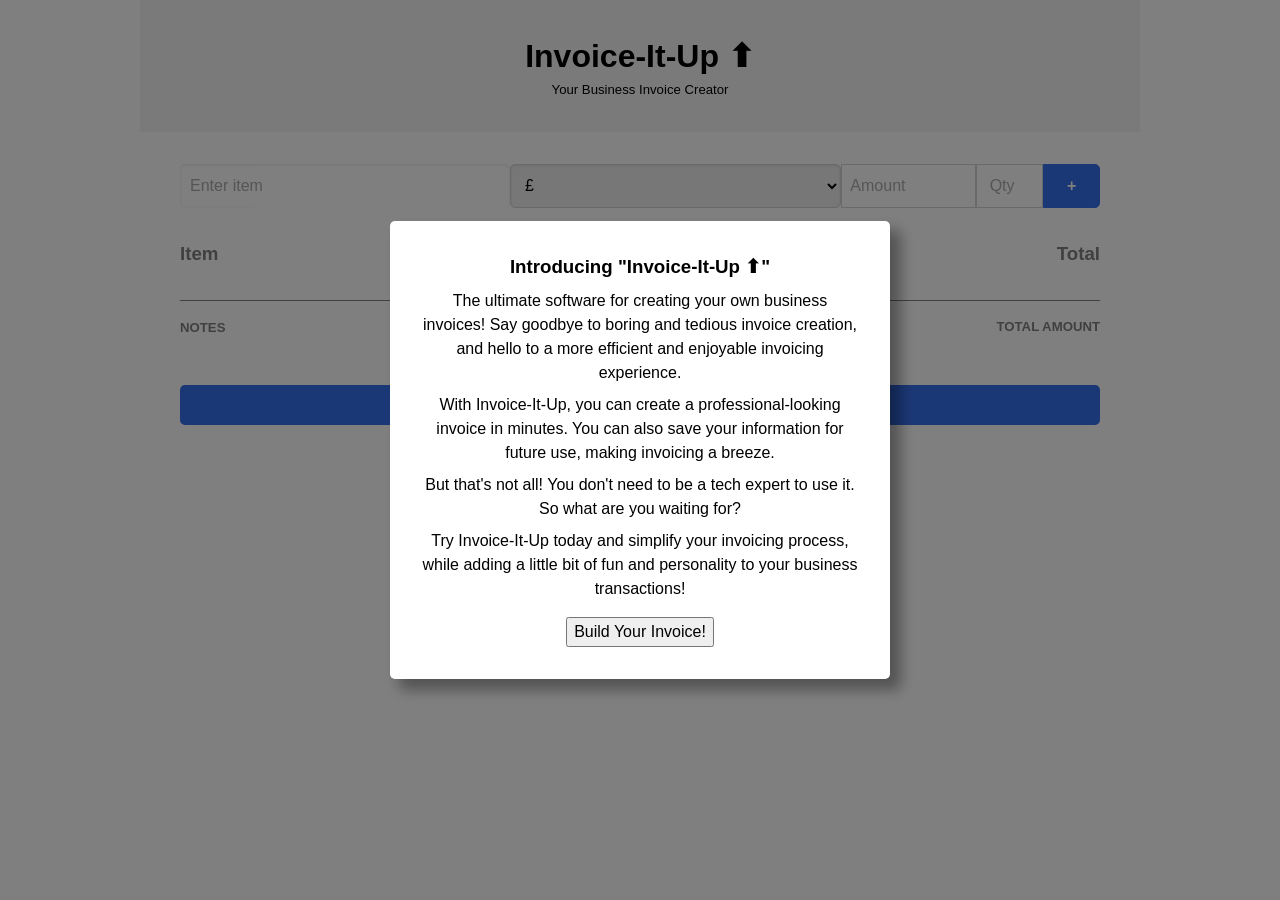
==== index.html @ f7806256 "js file updates" ====
<!DOCTYPE html>
<html lang="en">
  <head>
    <meta charset="UTF-8" />
    <meta http-equiv="X-UA-Compatible" content="IE=edge" />
    <meta name="viewport" content="width=device-width, initial-scale=1.0" />
    <link rel="stylesheet" href="index.css" />
    <title>invoice-creator</title>
  </head>
  <body>
    <div class="wrapper">
      <div class="container">
        <div id="popup">
          <!-- javascript render -->
        </div>
        <header>
          <h1>Invoice-It-Up ⬆</h1>
          <p>Your Business Invoice Creator</p>
        </header>

        <!-- MAIN USER SCREEN -->
        <!-- invoice inputs -->
        <div class="inner-container">
          <div class="item-input-box">
            <input
              type="text"
              name="input"
              id="input-item"
              class="input-left"
              placeholder="Enter item"
            />
            <select
              name="currency"
              id="currency-select-box"
              class="currency-select"
            >
              <option class="currency-value" value="£">£</option>
              <option class="currency-value" value="$">$</option>
              <option class="currency-value" value="€">€</option>
            </select>
            <input
              type="number"
              name="input-currency"
              id="input-currency"
              class="input-currency"
              placeholder="Amount"
            />
            <input
              type="number"
              name="input-quantity"
              id="input-quantity"
              class="input-quantity"
              placeholder="Qty"
            />
            <button id="add-inputs-btn" class="add-inputs">+</button>
          </div>

          <!-- USER INPUT DETAIL RENDERS -->
          <div class="user-input-el" id="user-input-el">
            <!-- rendered by javascript -->
          </div>

          <!-- OUTPUT BOX-->
          <div class="top-headlines">
            <h3>Item</h3>
            <h3>Qty</h3>
            <h3>Item Cost</h3>
            <h3>Total</h3>
          </div>
          <div id="item-output">
            <!-- item output rendered by javascript -->
          </div>

          <!-- total summary box -->
          <div class="total-summary-box">
            <div class="notes-col">
              <h3>Notes</h3>
              <div id="note-output">
                <!-- rendered by javascript -->
              </div>
            </div>
            <div class="total-amount-col">
              <h3>Total Amount</h3>
              <div id="total-output">
                <!-- rendered by javascript -->
              </div>
            </div>
          </div>
          <div class="send-invoice-btn" id="send-invoice">
            <img src="" alt="" />
            <p>Send invoice</p>
          </div>
        </div>
      </div>
    </div>

    <script src="index.js" type="module"></script>
  </body>
</html>
---- index.css ----
/* Box sizing rules */
*,
*::before,
*::after {
  box-sizing: border-box;
}

/* Remove default margin */
body,
h1,
h2,
h3,
h4,
p,
figure,
blockquote,
dl,
dd {
  margin: 0;
}

/* Remove list styles on ul, ol elements with a list role, which suggests default styling will be removed */
ul[role="list"],
ol[role="list"] {
  list-style: none;
}

/* Set core root defaults */
html:focus-within {
  scroll-behavior: smooth;
}

/* Set core body defaults */
body {
  min-height: 100vh;
  text-rendering: optimizeSpeed;
  line-height: 1.5;
}

/* A elements that don't have a class get default styles */
a:not([class]) {
  text-decoration-skip-ink: auto;
}

/* Make images easier to work with */
img,
picture {
  max-width: 100%;
  display: block;
}

/* Inherit fonts for inputs and buttons */
input,
button,
textarea,
select {
  font: inherit;
}

/* Remove all animations, transitions and smooth scroll for people that prefer not to see them */
@media (prefers-reduced-motion: reduce) {
  html:focus-within {
    scroll-behavior: auto;
  }

  *,
  *::before,
  *::after {
    animation-duration: 0.01ms !important;
    animation-iteration-count: 1 !important;
    transition-duration: 0.01ms !important;
    scroll-behavior: auto !important;
  }
}
/* end of css reset */

/* fonts */

@import url("https://fonts.googleapis.com/css2?family=Roboto:ital,wght@0,300;0,400;0,500;0,700;0,900;1,300&display=swap");

/* colors */

:root {
  --header-background: #f5f5f5;
  --send-invoice-btn-backgound: #3770ed;
}

.container {
  margin: 0 auto;
  max-width: 1000px;
  font-family: "Roboto", sans-serif;
  position: relative;
}

.inner-container {
  padding: 0 2.5em;
}

header {
  padding: 2em;
  background-color: var(--header-background);
  text-align: center;
}

header h3 {
  font-weight: 700;
}

header p {
  font-size: 0.825rem;
  font-weight: 300;
}

.user-details-container {
  margin-top: 2em;
  display: flex;
  justify-content: space-between;
  text-align: start;
}

/* .fiscal-legal-container{

} */

.item-input-box {
  margin-top: 2em;
  display: flex;
  width: 100%;
  text-align: center;
}

.input-left {
  padding: 0.6em;
  width: 90%;
  border-top-left-radius: 5px;
  border-bottom-left-radius: 5px;
  border: 1px solid lightgray;
}

.input-currency {
  width: 40%;
  border: 1px solid lightgray;
  padding-left: 0.5em;
}

.input-quantity {
  width: 20%;
  border: 1px solid lightgray;
  text-align: center;
}

.add-inputs {
  width: 15%;
  border-top-right-radius: 5px;
  border-bottom-right-radius: 5px;
  border: 1px solid #3770ed;
  cursor: pointer;
  background-color: #3770ed;
  color: white;
  font-weight: 900;
  transition: 0.4s;
}

.add-inputs:hover {
  background-color: lightskyblue;
  border: 1px solid lightskyblue;
  transition: 0.4s;
}

.add-inputs:active {
  background-color: darkblue;
  border: 1px solid darkblue;
}

input::placeholder {
  opacity: 0.6;
}

.currency-select {
  position: relative;
  cursor: pointer;
}

.currency-select option {
  position: absolute;
  top: 90%;
  left: 0;
}

.currency-select,
.currency-select option {
  border: 1px solid lightgray;
}

/* INPUT SECTION */

.btn {
  font-size: 0.825rem;
  border: 1px solid gray;
  border-radius: 5px;
  padding: 0.5em 1em;
  background-color: #fff;
  cursor: pointer;
  transition: 0.4s;
}

.btn:hover {
  background-color: lightgray;
  transition: 0.4s;
}

.top-headlines {
  margin-top: 2em;

  display: grid;
  grid-template-columns: repeat(4, 1fr);
  /* display: flex;
  justify-content: space-between; */
}

.top-headlines h3 {
  color: #808080;
  text-align: center;
}

.total-summary-box {
  border-top: 1px solid grey;
  padding-top: 1em;
  margin-top: 2em;
  display: flex;
  align-items: center;
  justify-content: space-between;
}

.item-output-box h3,
.total-summary-box h3 {
  font-size: 0.825rem;
  text-transform: uppercase;
  color: grey;
}

.send-invoice-btn {
  margin-top: 2em;
  border-radius: 5px;
  color: #fff;
  padding: 0.5em;
  display: flex;
  justify-content: center;
  align-items: center;
  text-align: center;
  background-color: var(--send-invoice-btn-backgound);
  cursor: pointer;
  transition: 0.4s;
}

.send-invoice-btn:hover {
  background-color: lightskyblue;
  transition: 0.4s;
}

/* html output elements */

.item-output {
  margin-top: 0.5em;
  display: flex;
  flex-direction: row;
  justify-content: space-between;
  gap: 0.5em;
}

/* total output */
#note-output {
  margin-top: 1em;
  font-size: 0.8rem;
}

.adjust-class {
  margin-top: 1em;
  text-align: end;
  padding-right: 0.8em;
}

.item-flex {
  margin-top: 0.5em;
  display: grid;
  grid-template-columns: repeat(4, 1fr);
  /* display: flex;
  flex-direction: row;
  justify-content: space-between;
  gap: 0.5em; */
}

.item-flex div:first-child,
.top-headlines h3:first-child {
  text-align: start;
}

.item-flex div:nth-child(2),
div:nth-child(3) {
  text-align: center;
}

.item-flex div:last-child,
.top-headlines h3:last-child {
  text-align: end;
}

.currency-adjust {
  margin-right: 0;
}

#total-output {
  margin-top: 1em;
  display: flex;
  justify-content: end;
}

.total-amount-box {
  display: block;
}

.total-amount-box p {
  font-size: 0.8rem;
}

.total-amount-el {
  text-align: end;
}

/* popup styling */

.popup-container {
  position: fixed;
  top: 0;
  left: 0;
  padding: 0.5em;
  width: 100%;
  height: 100%;
  background-color: rgba(0, 0, 0, 0.5); /* overlay color */
  display: flex;
  justify-content: center;
  align-items: center;
  z-index: 999; /* lower value than popup z-index */
}

.popup-inner-container {
  background-color: #fff;
  padding: 2rem;
  border-radius: 5px;
  max-width: 500px;
  text-align: center;
  z-index: 1000; /* higher value than overlay z-index */
  -webkit-box-shadow: 10px 10px 14px 1px rgba(0, 0, 0, 0.35);
  -moz-box-shadow: 10px 10px 14px 1px rgba(0, 0, 0, 0.35);
  box-shadow: 10px 10px 14px 1px rgba(0, 0, 0, 0.35);
}

.popup-inner-container h3 {
  text-align: center;
}

.popup-inner-container p {
  margin-top: 0.5em;
}

.popup-btn {
  text-align: center;
  margin-top: 1em;
}

.popup-btn button {
  cursor: pointer;
}

/* module form styling */

form {
  display: grid;
  grid-template-columns: repeat(auto-fit, minmax(300px, 1fr));
  grid-gap: 20px;
  padding: 20px;
  background-color: #f0f0f0;
  box-sizing: border-box;
}

label {
  display: block;
  font-weight: bold;
  margin-bottom: 5px;
}

input[type="text"],
select {
  padding: 10px;
  border-radius: 5px;
  border: none;
  box-shadow: inset 0px 1px 3px rgba(0, 0, 0, 0.1);
  width: 100%;
  box-sizing: border-box;
}

input[type="submit"] {
  background-color: #4caf50;
  color: #fff;
  border: none;
  border-radius: 5px;
  padding: 10px;
  cursor: pointer;
}

input[type="submit"]:hover {
  background-color: #3e8e41;
}

.error {
  color: red;
  font-size: 12px;
  margin-top: 5px;
}

@media (max-width: 767px) {
  form {
    grid-template-columns: 1fr;
  }
}
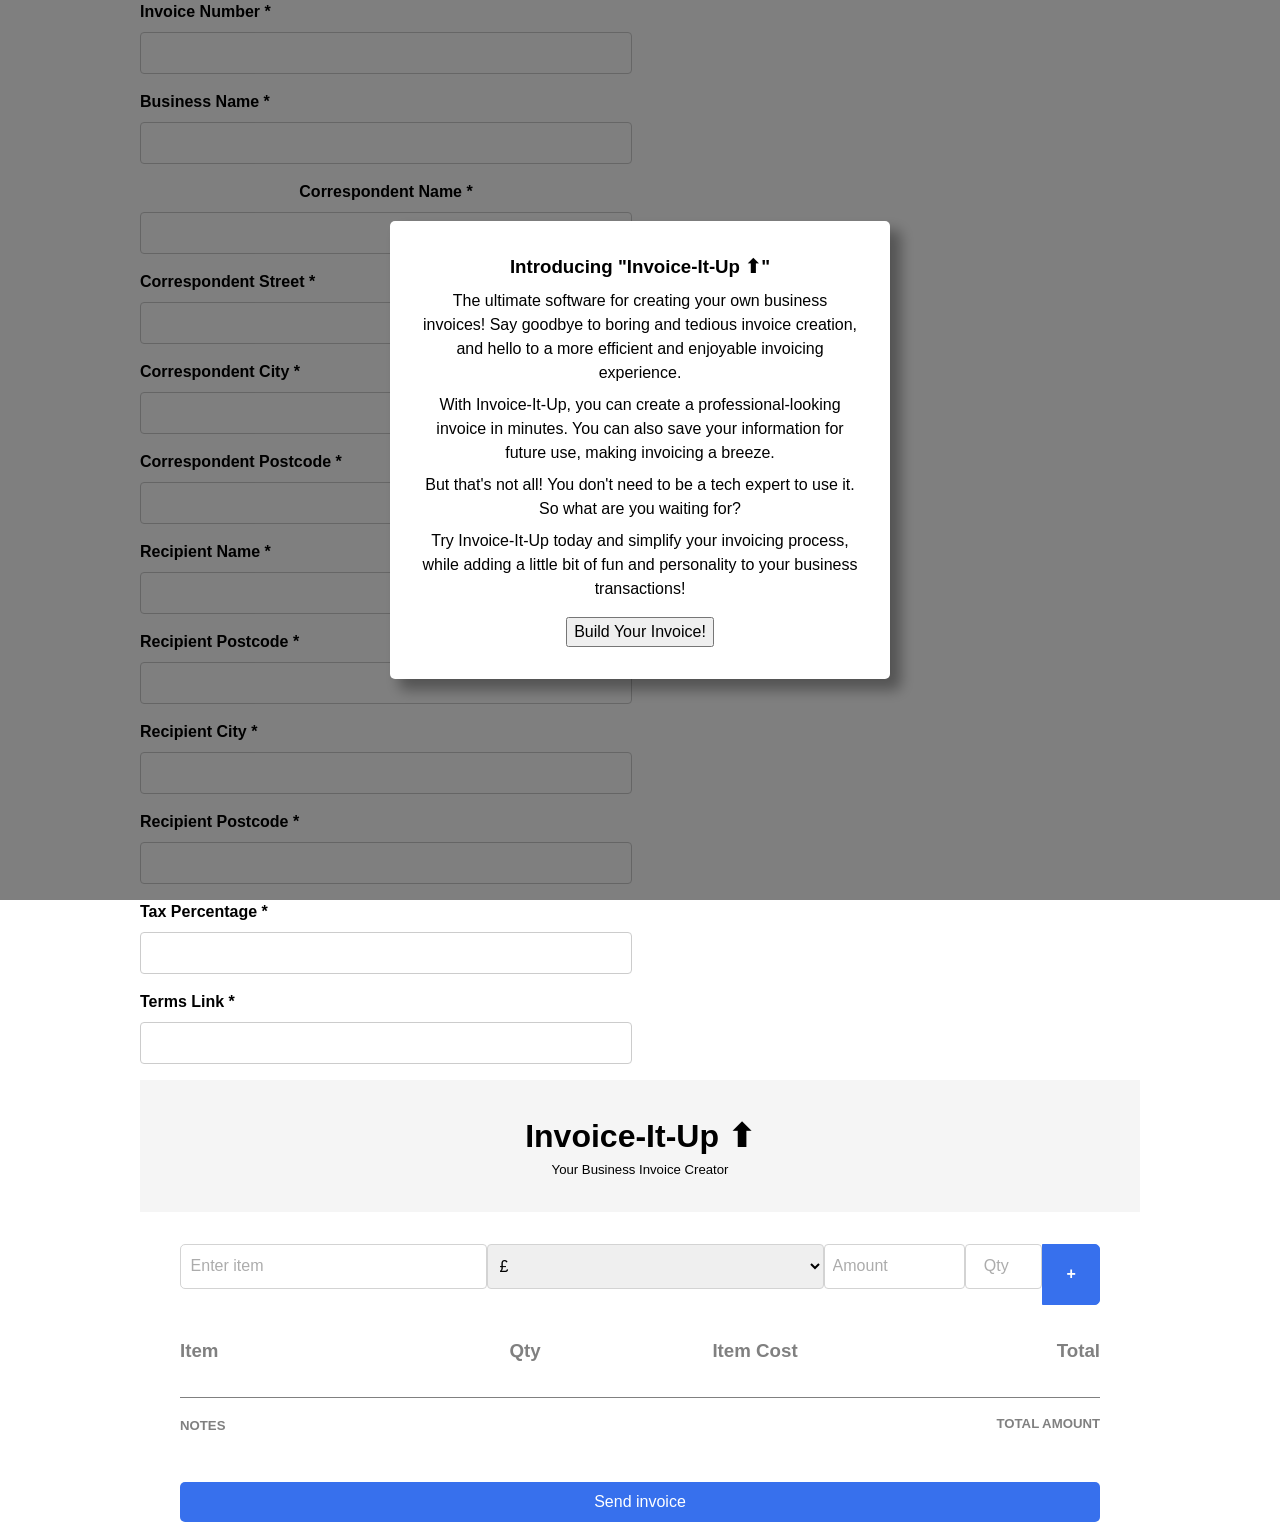
==== commit 0bd087c2: "css updates" ====
--- a/index.html
+++ b/index.html
@@ -13,11 +13,11 @@
         <div id="popup">
           <!-- javascript render -->
         </div>
+        <div id="form-box"></div>
         <header>
           <h1>Invoice-It-Up ⬆</h1>
           <p>Your Business Invoice Creator</p>
         </header>
-
         <!-- MAIN USER SCREEN -->
         <!-- invoice inputs -->
         <div class="inner-container">
--- a/index.css
+++ b/index.css
@@ -372,54 +372,41 @@
   cursor: pointer;
 }
 
-/* module form styling */
+/* FORM STYLING */
 
 form {
   display: grid;
-  grid-template-columns: repeat(auto-fit, minmax(300px, 1fr));
-  grid-gap: 20px;
-  padding: 20px;
-  background-color: #f0f0f0;
-  box-sizing: border-box;
-}
-
+  grid-template-columns: 1fr 1fr;
+  grid-gap: 1rem;
+}
 label {
   display: block;
   font-weight: bold;
-  margin-bottom: 5px;
-}
-
-input[type="text"],
+  margin-bottom: 0.5rem;
+}
+input,
 select {
-  padding: 10px;
-  border-radius: 5px;
-  border: none;
-  box-shadow: inset 0px 1px 3px rgba(0, 0, 0, 0.1);
   width: 100%;
+  padding: 0.5rem;
+  border: 1px solid #ccc;
+  border-radius: 4px;
   box-sizing: border-box;
-}
-
+  font-size: 1rem;
+  margin-bottom: 1rem;
+}
 input[type="submit"] {
   background-color: #4caf50;
-  color: #fff;
+  color: white;
+  padding: 0.5rem;
   border: none;
-  border-radius: 5px;
-  padding: 10px;
-  cursor: pointer;
-}
-
+  border-radius: 4px;
+  cursor: pointer;
+}
 input[type="submit"]:hover {
   background-color: #3e8e41;
 }
-
 .error {
   color: red;
-  font-size: 12px;
-  margin-top: 5px;
-}
-
-@media (max-width: 767px) {
-  form {
-    grid-template-columns: 1fr;
-  }
-}
+  font-size: 0.8rem;
+  margin-top: 0.2rem;
+}
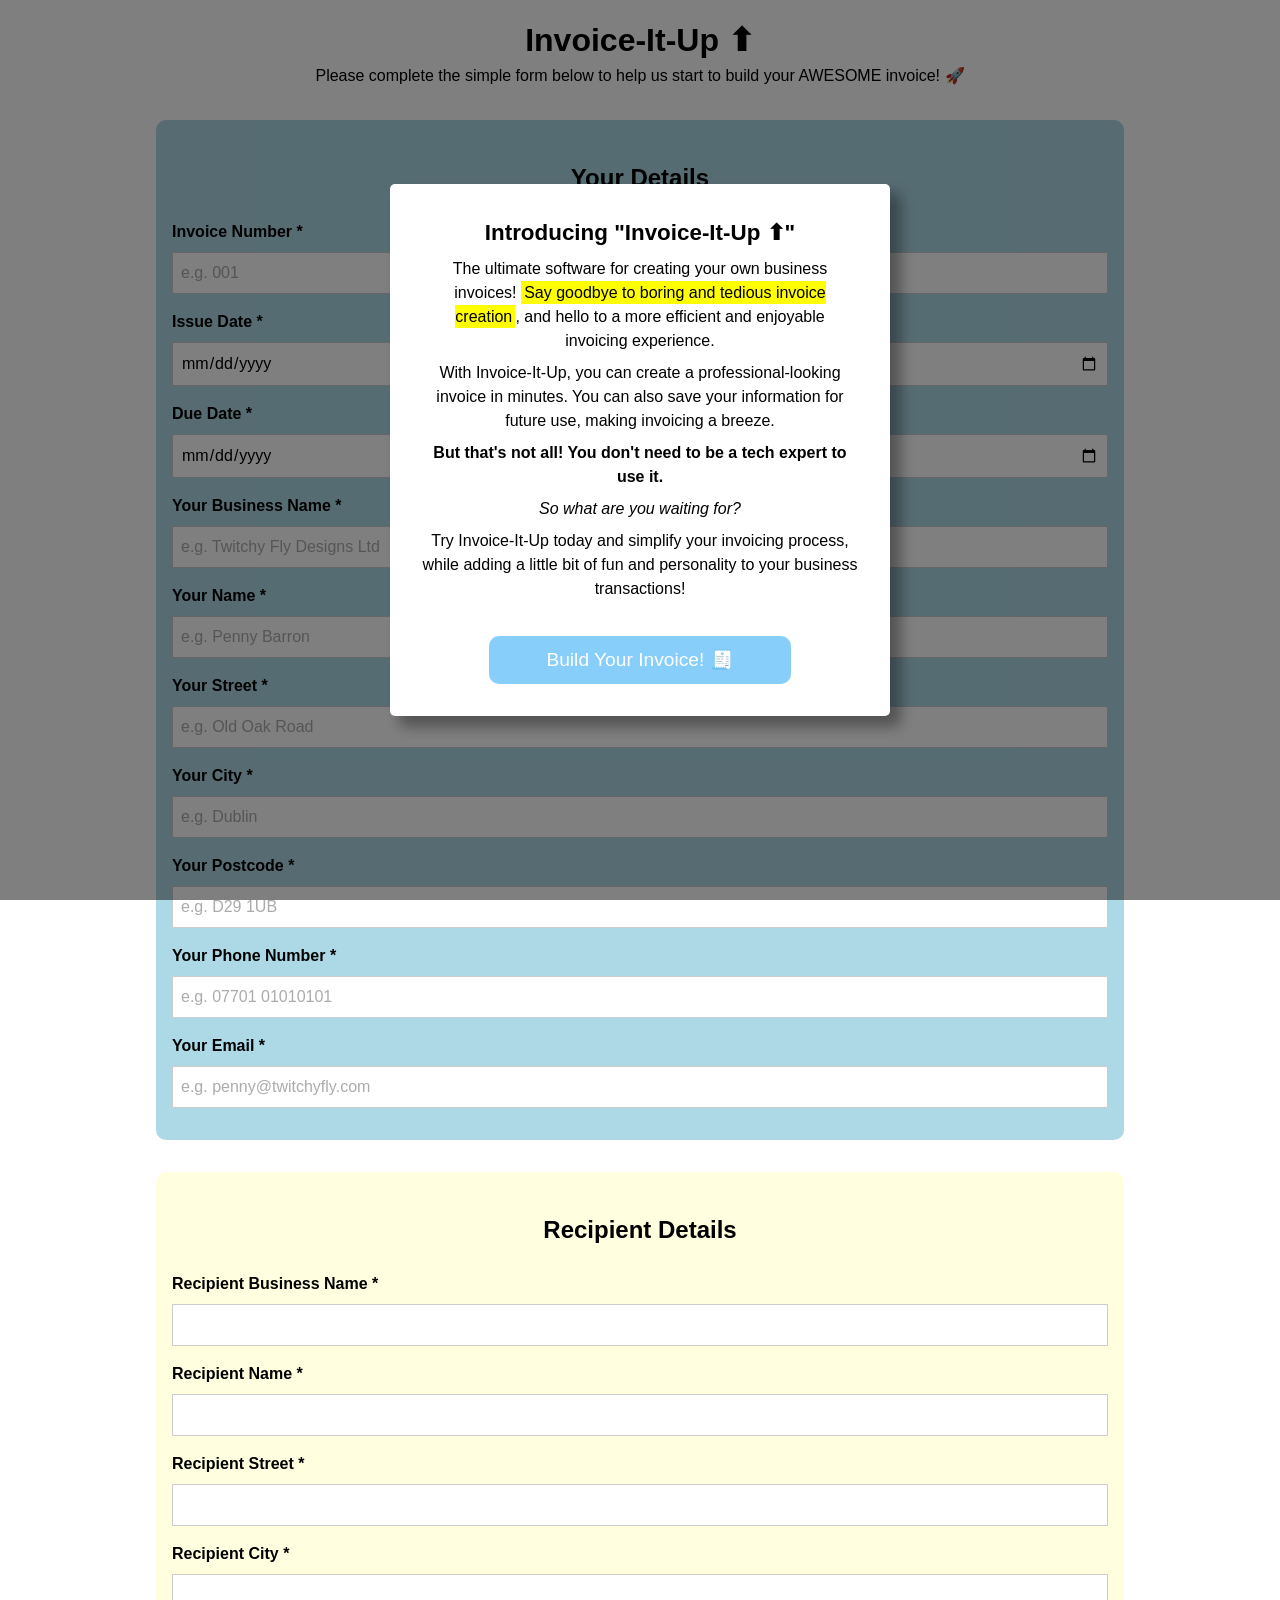
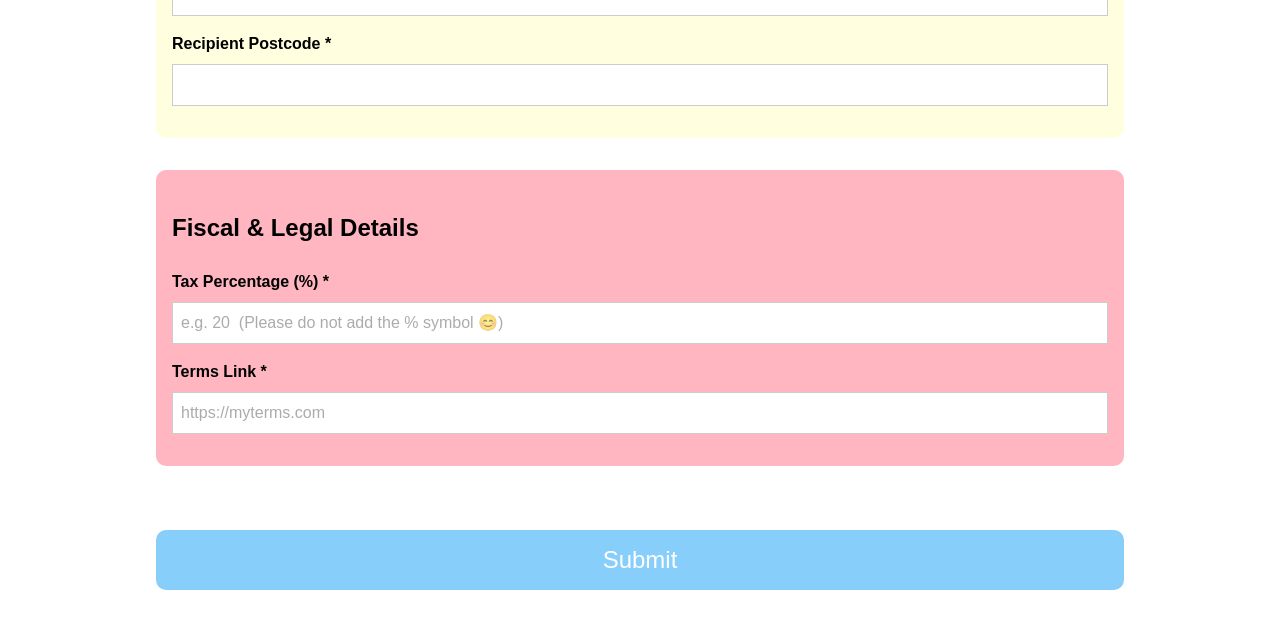
==== commit 90b572a4: "form updates" ====
--- a/index.html
+++ b/index.html
@@ -13,12 +13,18 @@
         <div id="popup">
           <!-- javascript render -->
         </div>
-        <div id="form-box"></div>
+        <div id="form-box">
+          <!-- HTML rendered by javascript -->
+        </div>
         <header>
           <h1>Invoice-It-Up ⬆</h1>
           <p>Your Business Invoice Creator</p>
         </header>
-        <!-- MAIN USER SCREEN -->
+
+        <div id="form-detail-output">
+          <!-- user form inputs RENDERED by javascript-->
+        </div>
+
         <!-- invoice inputs -->
         <div class="inner-container">
           <div class="item-input-box">
--- a/index.css
+++ b/index.css
@@ -94,12 +94,14 @@
 
 .inner-container {
   padding: 0 2.5em;
+  display: none;
 }
 
 header {
   padding: 2em;
   background-color: var(--header-background);
   text-align: center;
+  display: none;
 }
 
 header h3 {
@@ -117,80 +119,9 @@
   justify-content: space-between;
   text-align: start;
 }
-
-/* .fiscal-legal-container{
-
-} */
-
-.item-input-box {
-  margin-top: 2em;
-  display: flex;
-  width: 100%;
-  text-align: center;
-}
-
-.input-left {
-  padding: 0.6em;
-  width: 90%;
-  border-top-left-radius: 5px;
-  border-bottom-left-radius: 5px;
-  border: 1px solid lightgray;
-}
-
-.input-currency {
-  width: 40%;
-  border: 1px solid lightgray;
-  padding-left: 0.5em;
-}
-
-.input-quantity {
-  width: 20%;
-  border: 1px solid lightgray;
-  text-align: center;
-}
-
-.add-inputs {
-  width: 15%;
-  border-top-right-radius: 5px;
-  border-bottom-right-radius: 5px;
-  border: 1px solid #3770ed;
-  cursor: pointer;
-  background-color: #3770ed;
-  color: white;
-  font-weight: 900;
-  transition: 0.4s;
-}
-
-.add-inputs:hover {
-  background-color: lightskyblue;
-  border: 1px solid lightskyblue;
-  transition: 0.4s;
-}
-
-.add-inputs:active {
-  background-color: darkblue;
-  border: 1px solid darkblue;
-}
-
-input::placeholder {
-  opacity: 0.6;
-}
-
-.currency-select {
-  position: relative;
-  cursor: pointer;
-}
-
-.currency-select option {
-  position: absolute;
-  top: 90%;
-  left: 0;
-}
-
-.currency-select,
-.currency-select option {
-  border: 1px solid lightgray;
-}
+/*  */
+
+/*  */
 
 /* INPUT SECTION */
 
@@ -356,6 +287,7 @@
 }
 
 .popup-inner-container h3 {
+  font-size: 1.4rem;
   text-align: center;
 }
 
@@ -369,16 +301,58 @@
 }
 
 .popup-btn button {
-  cursor: pointer;
+  margin-top: 1em;
+  padding: 0.5em 3em;
+  font-size: 1.2rem;
+  cursor: pointer;
+  background-color: lightskyblue;
+  border: none;
+  border-radius: 10px;
+  color: white;
+  transition: 0.4s;
+}
+
+.popup-btn button:hover {
+  background-color: lightblue;
+  transition: 0.4s;
+}
+
+.span-highlight-yellow {
+  background-color: yellow;
+  padding: 0.2em;
 }
 
 /* FORM STYLING */
 
+.form-box-styling {
+  margin-top: 1em;
+  display: flex;
+  flex-direction: column;
+  align-items: center;
+}
+
 form {
-  display: grid;
-  grid-template-columns: 1fr 1fr;
+  margin-top: 1em;
+  margin-bottom: 1em;
+  display: flex;
+  flex-direction: column;
+  justify-content: center;
   grid-gap: 1rem;
-}
+  width: 100%;
+  padding: 1em;
+}
+
+form h3 {
+  font-size: 1.5rem;
+  margin-top: 1em;
+  margin-bottom: 1em;
+  text-align: center;
+}
+
+.form-text p {
+  text-align: center;
+}
+
 label {
   display: block;
   font-weight: bold;
@@ -389,7 +363,6 @@
   width: 100%;
   padding: 0.5rem;
   border: 1px solid #ccc;
-  border-radius: 4px;
   box-sizing: border-box;
   font-size: 1rem;
   margin-bottom: 1rem;
@@ -405,8 +378,144 @@
 input[type="submit"]:hover {
   background-color: #3e8e41;
 }
+
+input[type="text"],
+input[type="number"],
+input[type="url"] {
+  width: 100%;
+}
+
 .error {
   color: red;
   font-size: 0.8rem;
   margin-top: 0.2rem;
 }
+
+label {
+  display: block;
+  font-weight: bold;
+  margin-bottom: 0.5rem;
+  text-align: start;
+}
+
+.color-1 {
+  background-color: lightblue;
+  padding: 1em;
+  border-radius: 10px;
+}
+
+.color-2 {
+  margin-top: 1em;
+  background-color: lightyellow;
+  padding: 1em;
+  border-radius: 10px;
+}
+
+.color-3 {
+  margin-top: 1em;
+  background-color: lightpink;
+  padding: 1em;
+  border-radius: 10px;
+}
+
+.color-3 h3 {
+  text-align: start;
+}
+
+form button {
+  font-size: 1.5rem;
+  margin-top: 2em;
+  width: 100%;
+  padding: 0.5em 2em;
+  background-color: lightskyblue;
+  border: none;
+  border-radius: 10px;
+  color: white;
+  transition: 0.4s;
+  cursor: pointer;
+}
+
+form button:hover {
+  background-color: lightblue;
+  transition: 0.4s;
+}
+
+/* INVOICE BUILDER */
+
+.item-input-box {
+  margin-top: 2em;
+  display: flex;
+  width: 100%;
+  text-align: center;
+}
+
+.input-left {
+  margin-bottom: 0;
+  padding: 0.6em;
+  width: 90%;
+  border-top-left-radius: 5px;
+  border-bottom-left-radius: 5px;
+  border: 1px solid lightgray;
+}
+
+.input-currency {
+  width: 40%;
+  border: 1px solid lightgray;
+  padding-left: 0.5em;
+  margin-bottom: 0;
+  border-radius: none;
+}
+
+.input-quantity {
+  width: 20%;
+  border: 1px solid lightgray;
+  text-align: center;
+  margin-bottom: 0;
+  border-radius: none;
+}
+
+.add-inputs {
+  width: 15%;
+  border-top-right-radius: 5px;
+  border-bottom-right-radius: 5px;
+  border: 1px solid #3770ed;
+  cursor: pointer;
+  background-color: #3770ed;
+  color: white;
+  font-weight: 900;
+  transition: 0.4s;
+}
+
+.add-inputs:hover {
+  background-color: lightskyblue;
+  border: 1px solid lightskyblue;
+  transition: 0.4s;
+}
+
+.add-inputs:active {
+  background-color: darkblue;
+  border: 1px solid darkblue;
+}
+
+input::placeholder {
+  opacity: 0.6;
+}
+
+.currency-select {
+  position: relative;
+  cursor: pointer;
+  width: 15%;
+  margin-bottom: 0;
+  border-radius: none;
+}
+
+.currency-select option {
+  position: absolute;
+  top: 90%;
+  left: 0;
+}
+
+.currency-select,
+.currency-select option {
+  border: 1px solid lightgray;
+}
